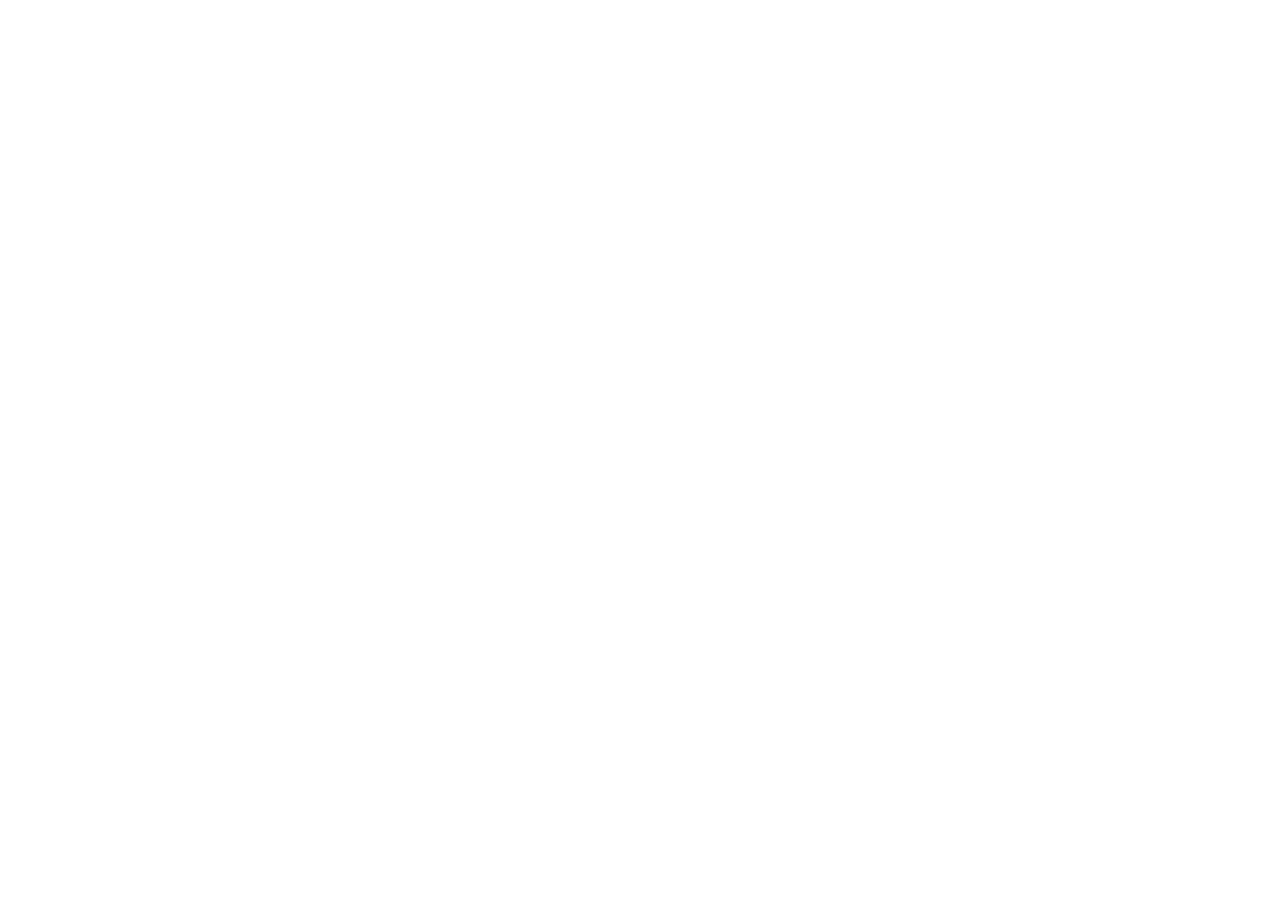
==== prueba.html @ 577e1e89 "actualizacion del resumen hasta video 6" ====
<!DOCTYPE html>
 <html lang="en">
 <head>
     <meta charset="UTF-8">
     <meta name="viewport" content="width=device-width, initial-scale=1.0">
     <title>Document</title>
 </head>
 <body>
     
 </body>
 </html>
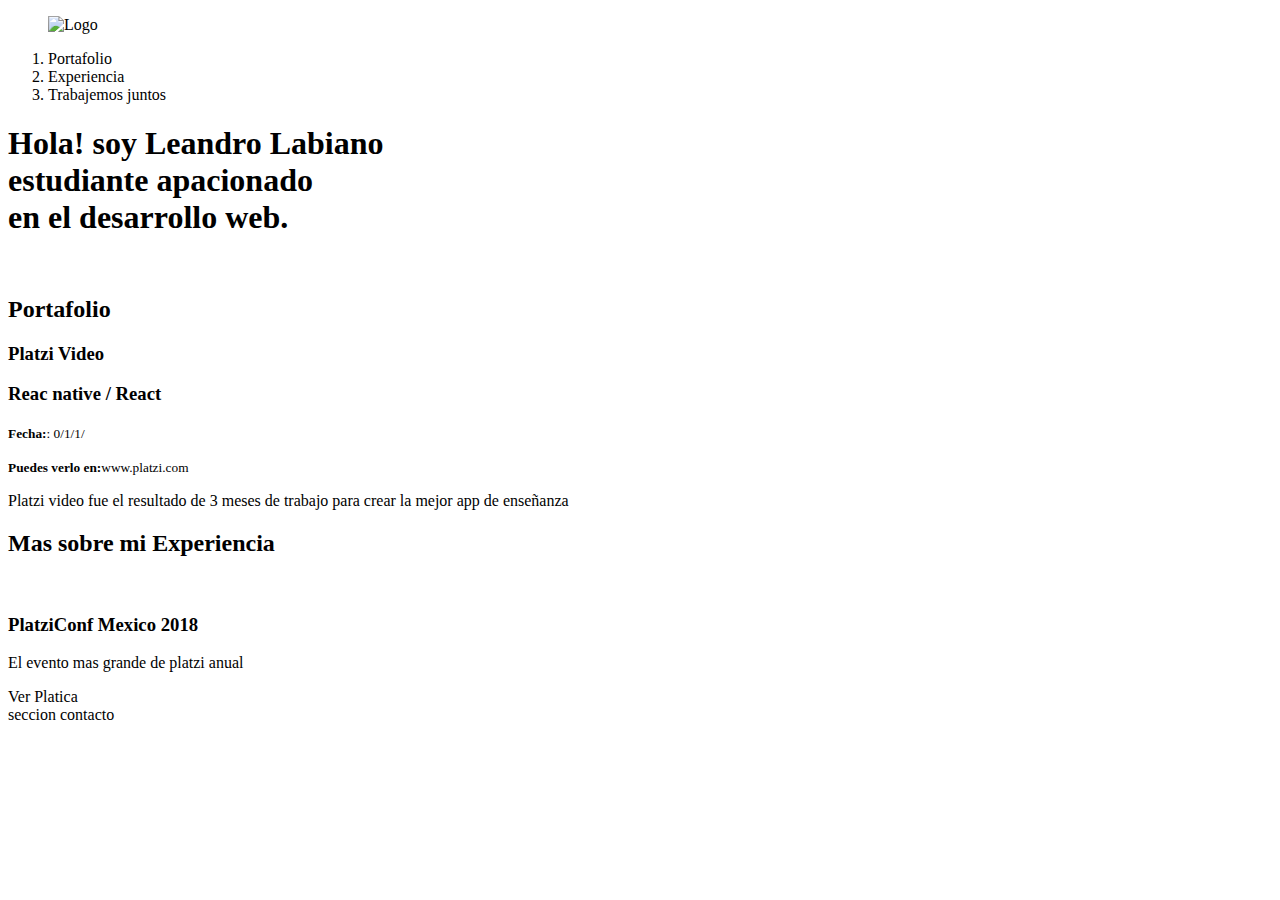
==== commit e2b7c9bf: "Actualizacion con la estructura del html basico video #8" ====
--- a/prueba.html
+++ b/prueba.html
@@ -1,11 +1,60 @@
- <!DOCTYPE html>
- <html lang="en">
- <head>
-     <meta charset="UTF-8">
-     <meta name="viewport" content="width=device-width, initial-scale=1.0">
-     <title>Document</title>
- </head>
- <body>
-     
- </body>
- </html>+<!DOCTYPE html>
+<html>
+    <head>
+        <title>Leandro Labiano</title>
+    </head>
+    <body>
+        <header>
+            <div>
+                <figure>
+                    <img src="https://i.imgur.com/Pz3v7ce.jpg" width="10%" alt="Logo"> 
+                </figure>
+                <nav>
+                    <ol>
+                        <li>
+                            <a>Portafolio</a>
+                        </li>
+                        <li>
+                            <a>Experiencia</a>
+                        </li>
+                        <li>
+                            <a>Trabajemos juntos</a>
+                        </li>
+                    </ol>
+                </nav>
+            </div>
+        </header>
+        <section>
+            <h1>
+                Hola! soy <strong> Leandro Labiano</strong> <br/> estudiante apacionado <br/> en el <strong>desarrollo web</strong>.
+            </h1>
+            <img>
+        </section>
+        <section>
+            <h2>Portafolio</h2>
+            <article>
+                <h3>Platzi Video</h3>
+                <h3> Reac native / React</h3>
+                <p><small><strong>Fecha:</strong>: 0/1/1/</small></p>
+                <p><small><strong>Puedes verlo en:</strong>www.platzi.com</small></p>
+                <p>Platzi video fue el resultado de 3 meses de trabajo para crear la mejor app de enseñanza</p>              
+              </article>
+        </section>        
+        <section>
+            <h2>Mas sobre mi Experiencia</h2>
+            <article>
+                <figure>
+                    <img src="" alt="">
+                </figure>
+                <h3>PlatziConf Mexico 2018</h3>
+                <p>El evento mas grande de platzi anual</p>
+                <a>Ver Platica</a>
+            </article>
+        </section>
+        <section>seccion contacto</section>
+
+        <footer>
+
+        </footer>
+    </body>
+</html>